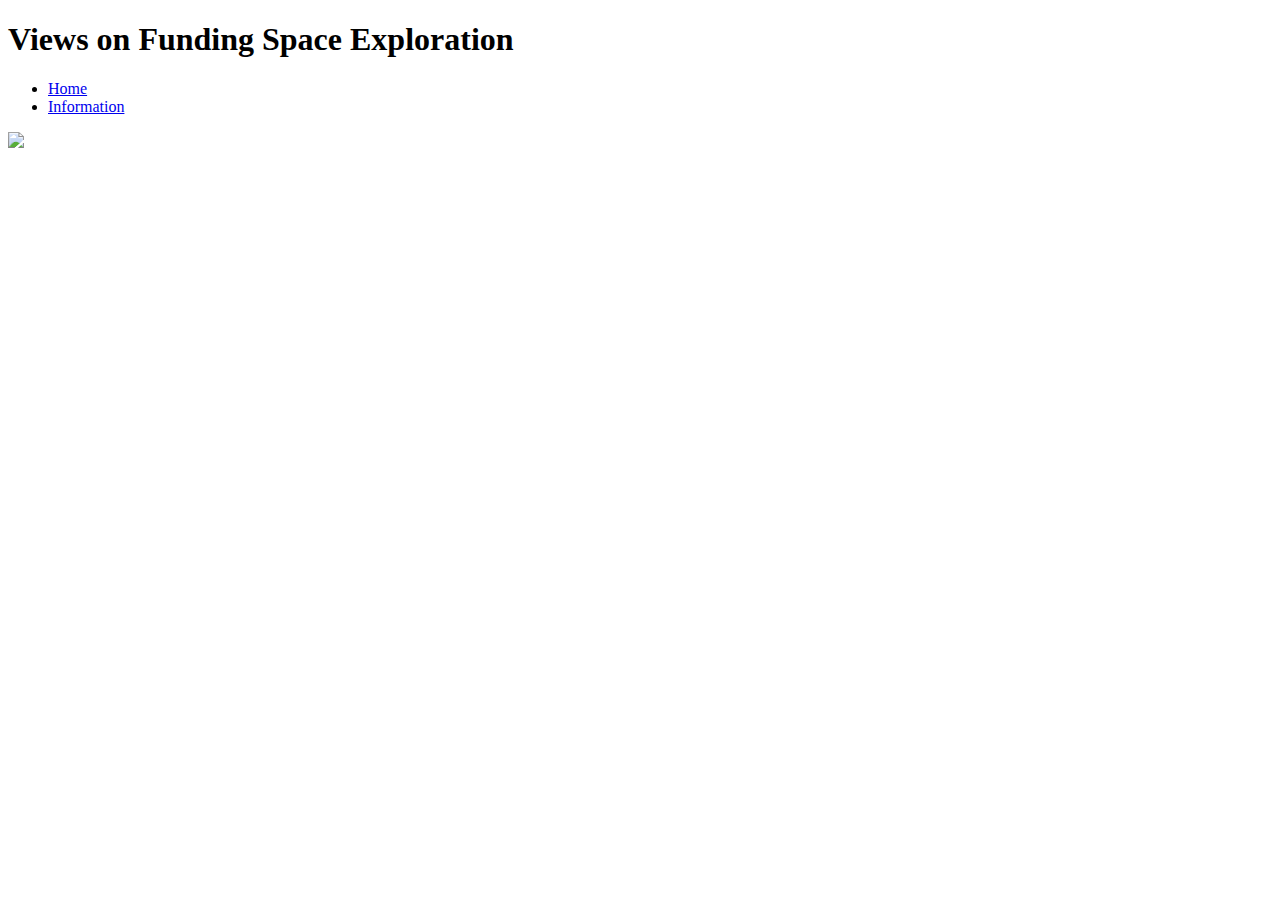
==== index.html @ f3f827d4 "Add files via upload" ====
<!DOCTYPE html>
<html>
<head>
    <title>Views on Funding Space Travel</title>
    <link rel="stylesheet" href="style.css">
    <div class="one">
            <h1> Views on Funding Space Exploration</h1>
        </div>
    
    <ul class = "navigation">
    <li><a href="index.html">Home</a></li>
    <li><a href="Information.html">Information</a></li>
    </ul>
</head>
<body>
   
<img src="https://static.makeuseof.com/wp-content/uploads/2015/07/universe-documentary-670x335.jpg">





    
</body>
</html>
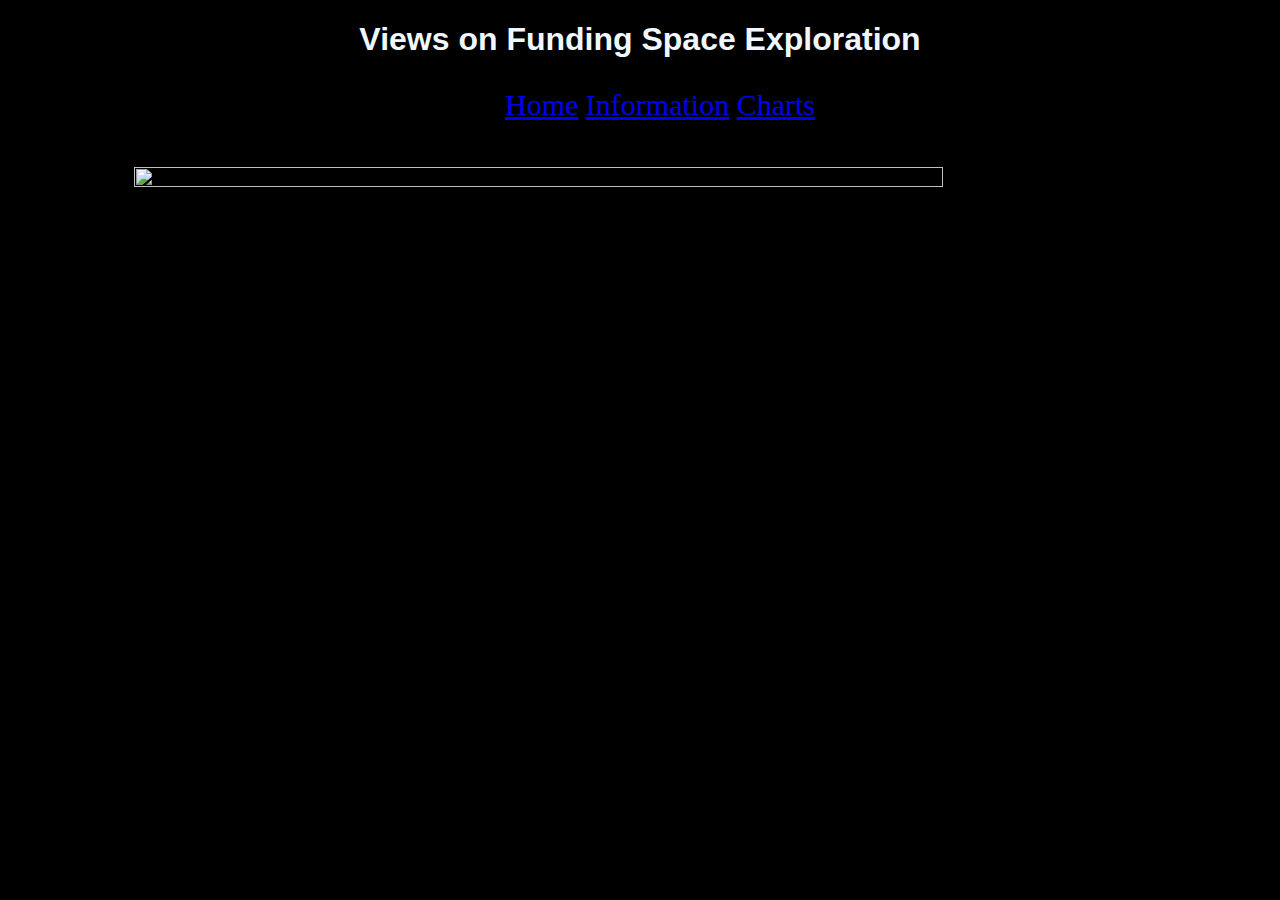
==== commit 0355bd55: "Add files via upload" ====
--- a/index.html
+++ b/index.html
@@ -10,6 +10,7 @@
     <ul class = "navigation">
     <li><a href="index.html">Home</a></li>
     <li><a href="Information.html">Information</a></li>
+    <li><a href="charts.html">Charts</a></li>
     </ul>
 </head>
 <body>
--- a/style.css
+++ b/style.css
@@ -0,0 +1,71 @@
+.one{
+    text-align: center;
+    font-family: Arial;
+    color:aliceblue;
+}
+.navigation{
+    text-align: center;
+    margin-top: top 30px;
+    font-size: 30px;
+}
+.navigation li{
+    display:inline-block;
+}
+html{
+    background-color: black;
+    height: 100%;
+    width: 100%;
+}
+img{
+    display: block;
+    margin-left: auto;
+    margin-right: auto;
+    width: 80%;
+    height: 100%;
+    padding-top: 15px;
+    padding-bottom: 30px;
+}
+head{
+    color: aliceblue;
+}
+.two {
+    display: flex;
+  }
+  
+  .two1 {
+    flex: 66.66%;
+    padding-bottom: 20px;
+  }
+
+  .three {
+    display: flex;
+  }
+  
+  .three1 {
+    flex: 900%;
+    padding: 5px;
+    height: 400px;
+    width: 400px;
+  }
+.text{
+  color: aliceblue
+}
+.text {
+  display: flex;
+  font-size: 22px;
+}
+
+.text1 {
+  flex: 33.33%;
+  padding-bottom: 20px;
+}
+
+table, th, td {
+  border: 1px solid white;
+  color: aliceblue;
+  border-collapse: collapse;
+}
+th, td {
+  padding: 15px;
+}
+
